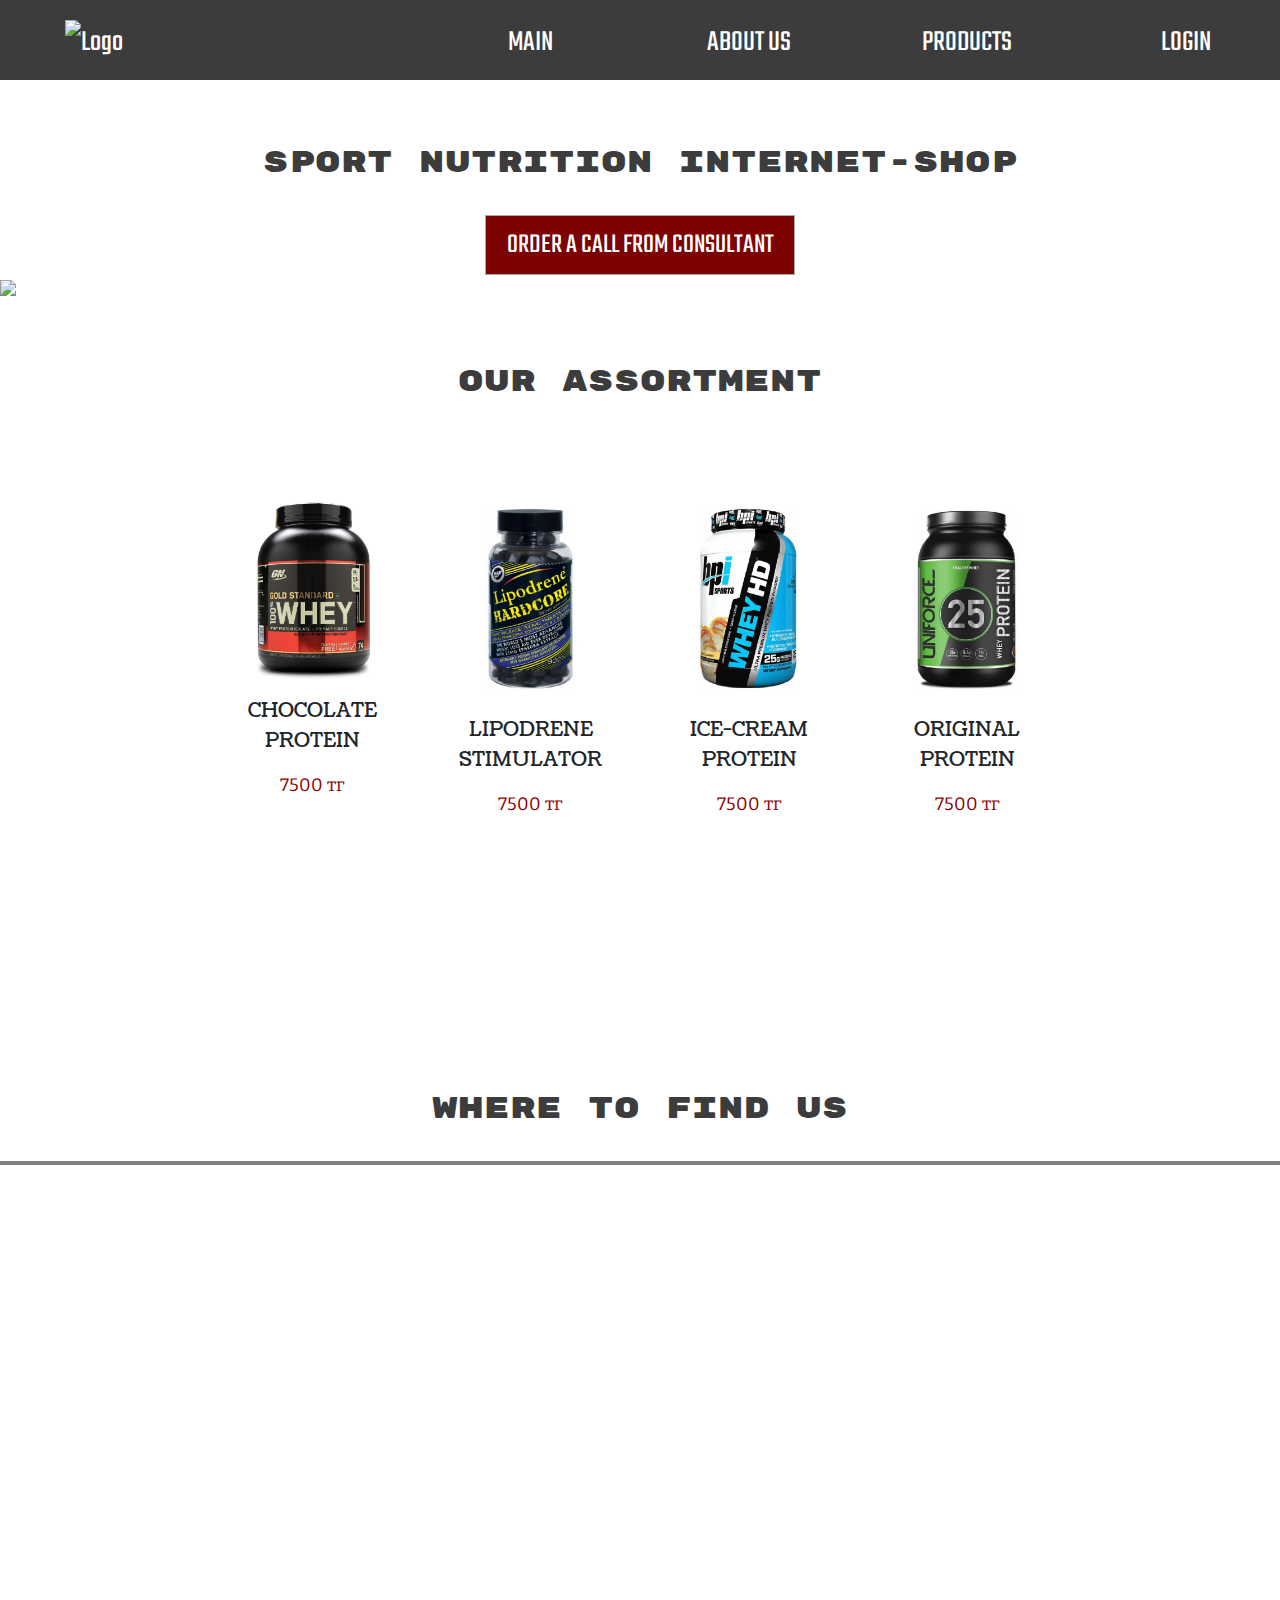
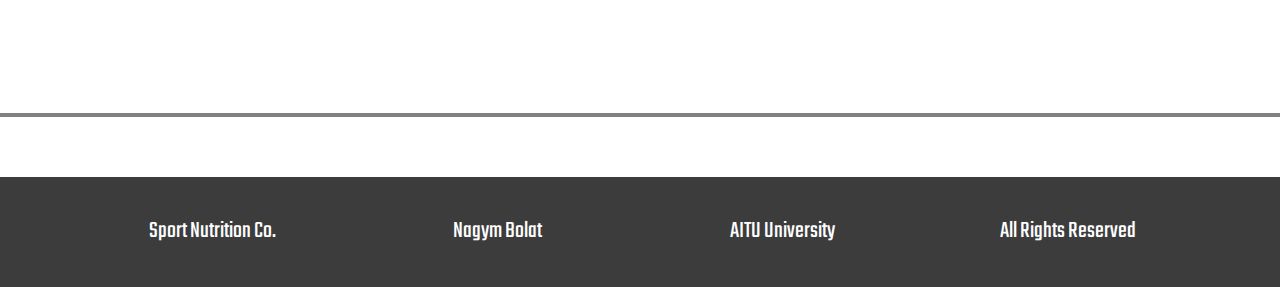
==== index.html @ 3a310815 "init" ====
<!DOCTYPE html>
<html>
<head>
    <meta charset="UTF-8">
    <meta name="viewport" content="width=device-width, initial-scale=1.0">
    <meta http-equiv="X-UA-Compatible" content="ie=edge">
    <script   src="https://code.jquery.com/jquery-3.4.1.min.js"   integrity="sha256-CSXorXvZcTkaix6Yvo6HppcZGetbYMGWSFlBw8HfCJo="   crossorigin="anonymous"></script>
    <link href="https://stackpath.bootstrapcdn.com/bootstrap/4.4.1/css/bootstrap.min.css" rel="stylesheet" integrity="sha384-Vkoo8x4CGsO3+Hhxv8T/Q5PaXtkKtu6ug5TOeNV6gBiFeWPGFN9MuhOf23Q9Ifjh" crossorigin="anonymous">
    <script src="https://stackpath.bootstrapcdn.com/bootstrap/4.4.1/js/bootstrap.min.js" integrity="sha384-wfSDF2E50Y2D1uUdj0O3uMBJnjuUD4Ih7YwaYd1iqfktj0Uod8GCExl3Og8ifwB6" crossorigin="anonymous"></script>
    <title>Sport Nutrition</title>
    <link href="https://fonts.googleapis.com/css?family=Bitter&display=swap" rel="stylesheet">
    <link href="https://fonts.googleapis.com/css?family=Teko&display=swap" rel="stylesheet">
    <link href="https://fonts.googleapis.com/css?family=Rubik+Mono+One&display=swap" rel="stylesheet">
    <link href="https://fonts.googleapis.com/css?family=Coustard&display=swap" rel="stylesheet">
    <link rel="stylesheet" href="style.css">
</head>
<body>

    <div class="header">
        <div class="row">
            <div class="col-md-2 tac menuitem"><img src="https://cdn.worldvectorlogo.com/logos/bn.svg" alt="Logo" width="50px" height="50px"></div>
            <div class="col-md-2 tac"></div>
            <div class="col-md-2 tac menuitem"><a href="index.html">MAIN</a></div>
            <div class="col-md-2 tac menuitem"><a href="aboutus.html">ABOUT US</a></div>
            <div class="col-md-2 tac menuitem"><a href="products.html">PRODUCTS</a></div>
            <div class="col-md-2 tac menuitem"><a href="login.html">LOGIN</a></div>
        </div>
    </div>

    <div class="title">
        SPORT NUTRITION INTERNET-SHOP
    </div>

    <div class="w-100 tac">
      <button class="buyButtonIndex">ORDER A CALL FROM CONSULTANT</button>
    </div>

  <img src="https://i.shgcdn.com/dfe1068c-e0fa-4a4d-a74f-b56cbcae3f1b/-/format/auto/-/preview/3000x3000/-/quality/lighter/" width="100%" >

  <div class="title">
      OUR ASSORTMENT
  </div>

    <div class="products">
            <div class="row">
              <div class="col-md-2"></div>
                <div class="col-md-2">
                  <div class="product">
                    <div class="picture tac">
                      <img src="img/first.jpg" width="98%">
                    </div>
                    <p class="name w-100 tac">CHOCOLATE PROTEIN</p>
                    <p class="price w-100 tac">7500 тг</p>
                  </div>
                </div>
                <div class="col-md-2">
                  <div class="product">
                    <div class="picture tac">
                      <br>
                      <img src="img/second.jpg" width="97%">
                    </div>
                    <br>
                    <p class="name w-100 tac">LIPODRENE STIMULATOR</p>
                    <p class="price w-100 tac">7500 тг</p>
                  </div>
                </div>
                <div class="col-md-2">
                  <div class="product">
                    <div class="picture tac">
                      <br>
                      <img src="img/third.jpg" width="97%">
                    </div>
                    <br>
                    <p class="name w-100 tac">ICE-CREAM PROTEIN</p>
                    <p class="price w-100 tac">7500 тг</p>
                  </div>
                </div>
                <div class="col-md-2">
                  <div class="product">
                    <div class="picture tac">
                      <br>
                      <img src="img/fourth.jpg" width="97%">
                    </div>
                    <br>
                    <p class="name w-100 tac">ORIGINAL PROTEIN</p>
                    <p class="price w-100 tac">7500 тг</p>
                  </div>
                </div>
                <div class="col-md-2"></div>
            </div>
    </div>

    <br>
    <br>
    <br>
    <br>
    <br>
    <br>
    <br>
    <br>

    <div class="title">
        WHERE TO FIND US
    </div>

    <div class="map">
      <iframe src="https://yandex.ru/map-widget/v1/?um=constructor%3Ac30d68ae702116602a991e58882e49161b373535c19a214bfa9f631d096ed002&amp;source=constructor" width="100%" height="541" frameborder="0"></iframe>
    </div>

    <div class="title"></div>

    <div class="footer">
      <br>
      <div class="container">
        <div class="row">
          <div class="col-md-3 tac">
            Sport Nutrition Co.
          </div>
          <div class="col-md-3 tac">
            Nagym Bolat
          </div>
          <div class="col-md-3 tac">
            AITU University
          </div>
          <div class="col-md-3 tac">
            All Rights Reserved
          </div>
        </div>
      </div>
    </div>
</body>
</html>
---- style.css ----
.tac{
  text-align: center;
}

.menuitem{
color: white;
font-family: 'Teko', sans-serif;
font-size: 30px;
}

.mb-20{
  padding-bottom: 20px;
}

.menuitem a{
color: white;
font-family: 'Teko', sans-serif;
font-size: 30px;
}

.orange{
  color: #FB8122;
}

.w-50{
  width: 50%;
}

.menuitem a:hover{
text-decoration: none;
color: #FB8122;
font-family: 'Teko', sans-serif;
font-size: 30px;
}

.buyButtonIndex{
width: 310px;
height: 60px;
border: 1px solid darkgrey;
background-color: #7d0202;
font-family: 'Teko', sans-serif;
font-size: 28px;
color: white;
}

.name{
font-family: 'Coustard', serif;
font-size: 20px;
}

.price{
font-family: 'Bitter', serif;
color: darkred;
font-size: 18px;
}

.w-100{
width: 100%;
}

.mt-50{
margin-top: 50px;
}

.header{
  height: 50px;
  font-size: 20px;
  padding-top: 20px;
  padding-bottom: 50px;
  background-color: #3c3c3c;
  padding-bottom: 60px;
}

.description{
  height: 500px;
  width: 100%;
  background-color: black;
  opacity: 0.5;
}

.title{
  margin-top: 60px;
  margin-bottom: 30px;
  font-size: 30px;
  width: 100%;
  text-align: center;
  font-family: 'Rubik Mono One', sans-serif;
  color: #3c3c3c;
}

.products{
  height: auto;
  padding-top: 50px;
  padding-bottom: 50px;
}

.product{
  height: 300px;

}

.product:hover{
  height: 300px;
  width: 350px;
}

.map{
  width: 100%;
  border-top: 4px solid grey;
  border-bottom: 4px solid grey;
}

.footer{
  height: 110px;
  background-color: #3c3c3c;
  color: white;
  font-size: 24px;
  font-family: 'Teko', sans-serif;
}

.flex-list-style {
        display: flex;
        list-style: none;
  }
.fa{
    text-decoration: none;
    background-color: #f1f1f1;
    color: #ff2626;
    width: 100px;
    height: 100px;
    display: flex;
    align-items: center;
    justify-content: center;
    border-radius: 30%;
    box-shadow: -5px 5px 20px -5px #010101;
    position: relative;
    overflow: hidden;
    
}




.block{
  font-family: 'Rubik Mono One', sans-serif;
  margin-top: 200px;
  background-color: #3c3c3c;
  width: 300px;
  text-align: center;
  border: 1px solid gainsboro;
  border-radius: 5px;
  box-shadow: 0 0 5px;
  color: white;
}

#loginInput{
  margin-top: 20px;
  border: 1px solid grey;
  border-radius: 4px;
  text-align: center;
  font-size: 16px;
}

#passwordInput{
  margin-top: 20px;
  border: 1px solid grey;
  border-radius: 4px;
  text-align: center;
  font-size: 14px;
}

#btn{
  margin-top: 20px;
  border: 1px solid grey;
  border-radius: 4px;
  text-align: center;
  font-size: 16px;
  margin-bottom: 30px;
}

.mt-100{
margin-top: 170px;

}





.categories{
  background-color: grey;
  height: 70px;
  font-family: 'Coustard', serif;
  color: white;
}
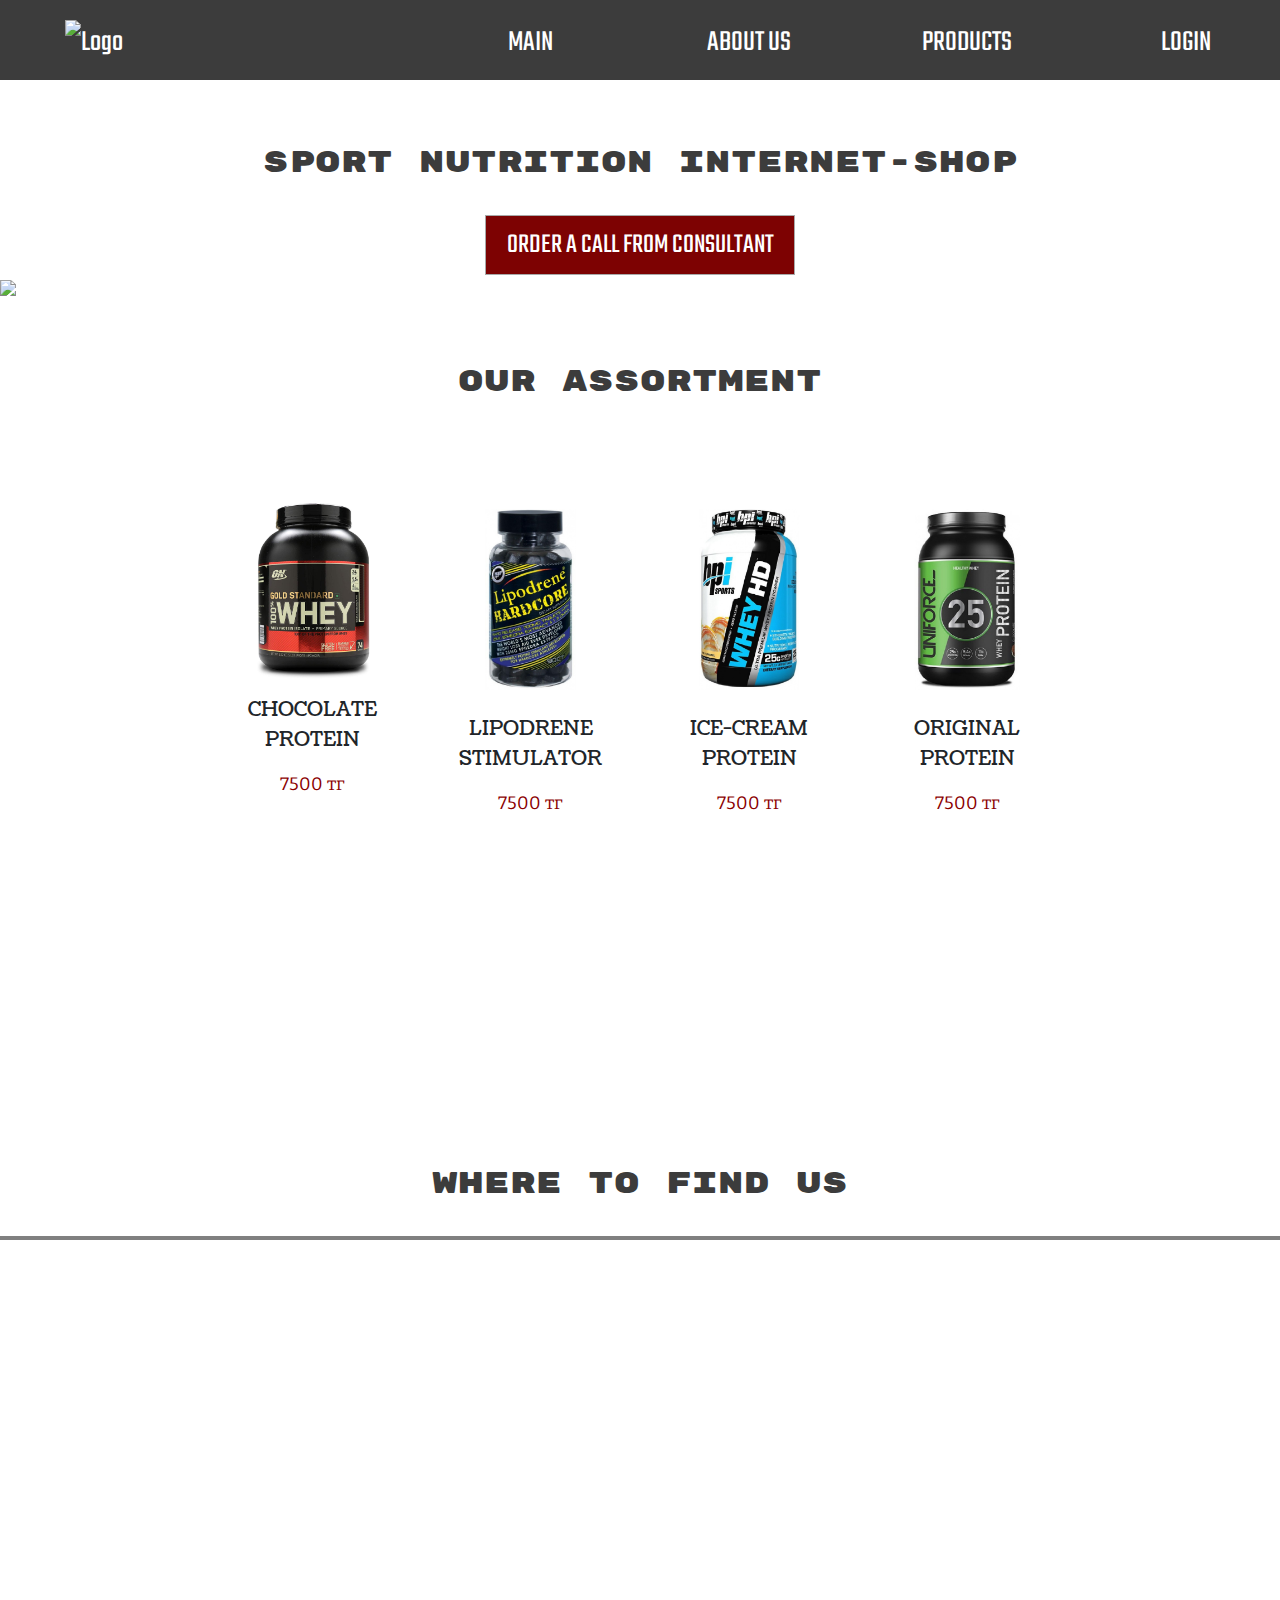
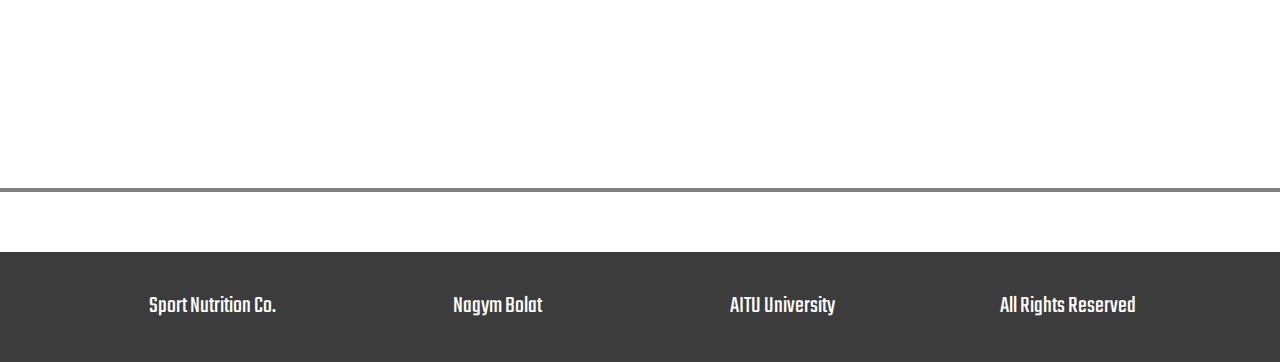
==== commit 9e918413: "Add files via upload" ====
--- a/index.html
+++ b/index.html
@@ -21,8 +21,8 @@
             <div class="col-md-2 tac menuitem"><img src="https://cdn.worldvectorlogo.com/logos/bn.svg" alt="Logo" width="50px" height="50px"></div>
             <div class="col-md-2 tac"></div>
             <div class="col-md-2 tac menuitem"><a href="index.html">MAIN</a></div>
-            <div class="col-md-2 tac menuitem"><a href="aboutus.html">ABOUT US</a></div>
-            <div class="col-md-2 tac menuitem"><a href="products.html">PRODUCTS</a></div>
+            <div class="col-md-2 tac menuitem">ABOUT US</div>
+            <div class="col-md-2 tac menuitem"><a href="product.html">PRODUCTS</a></div>
             <div class="col-md-2 tac menuitem"><a href="login.html">LOGIN</a></div>
         </div>
     </div>
--- a/style.css
+++ b/style.css
@@ -1,195 +1,221 @@
-.tac{
-  text-align: center;
-}
-
-.menuitem{
-color: white;
-font-family: 'Teko', sans-serif;
-font-size: 30px;
-}
-
-.mb-20{
-  padding-bottom: 20px;
-}
-
-.menuitem a{
-color: white;
-font-family: 'Teko', sans-serif;
-font-size: 30px;
-}
-
-.orange{
-  color: #FB8122;
-}
-
-.w-50{
-  width: 50%;
-}
-
-.menuitem a:hover{
-text-decoration: none;
-color: #FB8122;
-font-family: 'Teko', sans-serif;
-font-size: 30px;
-}
-
-.buyButtonIndex{
-width: 310px;
-height: 60px;
-border: 1px solid darkgrey;
-background-color: #7d0202;
-font-family: 'Teko', sans-serif;
-font-size: 28px;
-color: white;
-}
-
-.name{
-font-family: 'Coustard', serif;
-font-size: 20px;
-}
-
-.price{
-font-family: 'Bitter', serif;
-color: darkred;
-font-size: 18px;
-}
-
-.w-100{
-width: 100%;
-}
-
-.mt-50{
-margin-top: 50px;
-}
-
-.header{
-  height: 50px;
-  font-size: 20px;
-  padding-top: 20px;
-  padding-bottom: 50px;
-  background-color: #3c3c3c;
-  padding-bottom: 60px;
-}
-
-.description{
-  height: 500px;
-  width: 100%;
-  background-color: black;
-  opacity: 0.5;
-}
-
-.title{
-  margin-top: 60px;
-  margin-bottom: 30px;
-  font-size: 30px;
-  width: 100%;
-  text-align: center;
-  font-family: 'Rubik Mono One', sans-serif;
-  color: #3c3c3c;
-}
-
-.products{
-  height: auto;
-  padding-top: 50px;
-  padding-bottom: 50px;
-}
-
-.product{
-  height: 300px;
-
-}
-
-.product:hover{
-  height: 300px;
-  width: 350px;
-}
-
-.map{
-  width: 100%;
-  border-top: 4px solid grey;
-  border-bottom: 4px solid grey;
-}
-
-.footer{
-  height: 110px;
-  background-color: #3c3c3c;
-  color: white;
-  font-size: 24px;
-  font-family: 'Teko', sans-serif;
-}
-
-.flex-list-style {
-        display: flex;
-        list-style: none;
-  }
-.fa{
-    text-decoration: none;
-    background-color: #f1f1f1;
-    color: #ff2626;
-    width: 100px;
-    height: 100px;
-    display: flex;
-    align-items: center;
-    justify-content: center;
-    border-radius: 30%;
-    box-shadow: -5px 5px 20px -5px #010101;
-    position: relative;
-    overflow: hidden;
-    
-}
-
-
-
-
-.block{
-  font-family: 'Rubik Mono One', sans-serif;
-  margin-top: 200px;
-  background-color: #3c3c3c;
-  width: 300px;
-  text-align: center;
-  border: 1px solid gainsboro;
-  border-radius: 5px;
-  box-shadow: 0 0 5px;
-  color: white;
-}
-
-#loginInput{
-  margin-top: 20px;
-  border: 1px solid grey;
-  border-radius: 4px;
-  text-align: center;
-  font-size: 16px;
-}
-
-#passwordInput{
-  margin-top: 20px;
-  border: 1px solid grey;
-  border-radius: 4px;
-  text-align: center;
-  font-size: 14px;
-}
-
-#btn{
-  margin-top: 20px;
-  border: 1px solid grey;
-  border-radius: 4px;
-  text-align: center;
-  font-size: 16px;
-  margin-bottom: 30px;
-}
-
-.mt-100{
-margin-top: 170px;
-
-}
-
-
-
-
-
-.categories{
-  background-color: grey;
-  height: 70px;
-  font-family: 'Coustard', serif;
-  color: white;
-}
+.tac{
+  text-align: center;
+}
+
+.menuitem{
+color: white;
+font-family: 'Teko', sans-serif;
+font-size: 30px;
+}
+
+.menuitem a{
+color: white;
+font-family: 'Teko', sans-serif;
+font-size: 30px;
+}
+
+.w-50{
+  width: 50%;
+}
+
+.menuitem a:hover{
+text-decoration: none;
+color: #FB8122;
+font-family: 'Teko', sans-serif;
+font-size: 30px;
+}
+
+.buyButtonIndex{
+width: 310px;
+height: 60px;
+border: 1px solid darkgrey;
+background-color: #7d0202;
+font-family: 'Teko', sans-serif;
+font-size: 28px;
+color: white;
+}
+
+.addToCart{
+width: 50%;
+height: 30px;
+border: 1px solid black;
+border-radius: 5px 5px 10px 10px;
+background-color: #7d0202;
+font-family: 'Teko', sans-serif;
+font-size: 20px;
+color: white;
+z-index: 10;
+}
+
+.name{
+font-family: 'Coustard', serif;
+font-size: 20px;
+}
+
+.price{
+font-family: 'Bitter', serif;
+color: darkred;
+font-size: 18px;
+}
+
+.w-100{
+width: 100%;
+}
+
+.mt-50{
+margin-top: 50px;
+}
+
+.header{
+  height: 50px;
+  font-size: 20px;
+  padding-top: 20px;
+  padding-bottom: 50px;
+  background-color: #3c3c3c;
+  padding-bottom: 60px;
+}
+
+.description{
+  height: 500px;
+  width: 100%;
+  background-color: black;
+  opacity: 0.5;
+}
+
+.title{
+  margin-top: 60px;
+  margin-bottom: 30px;
+  font-size: 30px;
+  width: 100%;
+  text-align: center;
+  font-family: 'Rubik Mono One', sans-serif;
+  color: #3c3c3c;
+}
+
+.products{
+  height: auto;
+  padding-top: 50px;
+  padding-bottom: 50px;
+}
+
+.product{
+  height: 375px;
+  border: 1px solid white;
+  border-radius: 10px;
+}
+
+.product:hover{
+  box-shadow: 0 0 40px;
+  transition: 1.5s;
+  background-color: white;
+}
+
+.map{
+  width: 100%;
+  border-top: 4px solid grey;
+  border-bottom: 4px solid grey;
+}
+
+.footer{
+  height: 110px;
+  background-color: #3c3c3c;
+  color: white;
+  font-size: 24px;
+  font-family: 'Teko', sans-serif;
+}
+
+
+
+
+
+
+
+.block{
+  font-family: 'Rubik Mono One', sans-serif;
+  margin-top: 120px;
+  background-color: #3c3c3c;
+  width: 300px;
+  text-align: center;
+  border: 1px solid gainsboro;
+  border-radius: 5px;
+  box-shadow: 0 0 5px;
+  color: white;
+}
+
+.inputs{
+  margin-top: 20px;
+  border: 1px solid grey;
+  border-radius: 4px;
+  text-align: center;
+  font-size: 14px;
+}
+
+#btn{
+  margin-top: 20px;
+  border: 1px solid grey;
+  border-radius: 4px;
+  text-align: center;
+  font-size: 14px;
+  margin-bottom: 30px;
+}
+
+.mt-100{
+margin-top: 170px;
+
+}
+
+.categories{
+  background-color: grey;
+  height: 70px;
+  font-family: 'Coustard', serif;
+  color: white;
+}
+
+.white{
+  color:white;
+}
+
+.white:hover{
+  color:#FB8122;
+  text-decoration: none;
+}
+
+.b-popup{
+  width:100%;
+  min-height:100%;
+  background-color: rgba(0,0,0,0.5);
+  overflow:hidden;
+  position:fixed;
+  top:0px;
+  font-family: 'Teko', sans-serif;
+  font-size: 22px;
+}
+.b-popup .b-popup-content{
+  margin: 200px auto 0px auto;
+    width: 400px;
+    height: 210px;
+    padding: 30px;
+    background-color: #c5c5c5;
+    border-radius: 5px;
+    box-shadow: 0px 0px 10px #000;
+}
+
+.a-popup{
+  width:100%;
+  min-height:100%;
+  background-color: rgba(0,0,0,0.5);
+  overflow:hidden;
+  position:fixed;
+  top:0px;
+  font-family: 'Teko', sans-serif;
+  font-size: 22px;
+}
+.a-popup .a-popup-content{
+  margin: 200px auto 0px auto;
+    width: 400px;
+    height: 310px;
+    padding: 30px;
+    background-color: #c5c5c5;
+    border-radius: 5px;
+    box-shadow: 0px 0px 10px #000;
+}